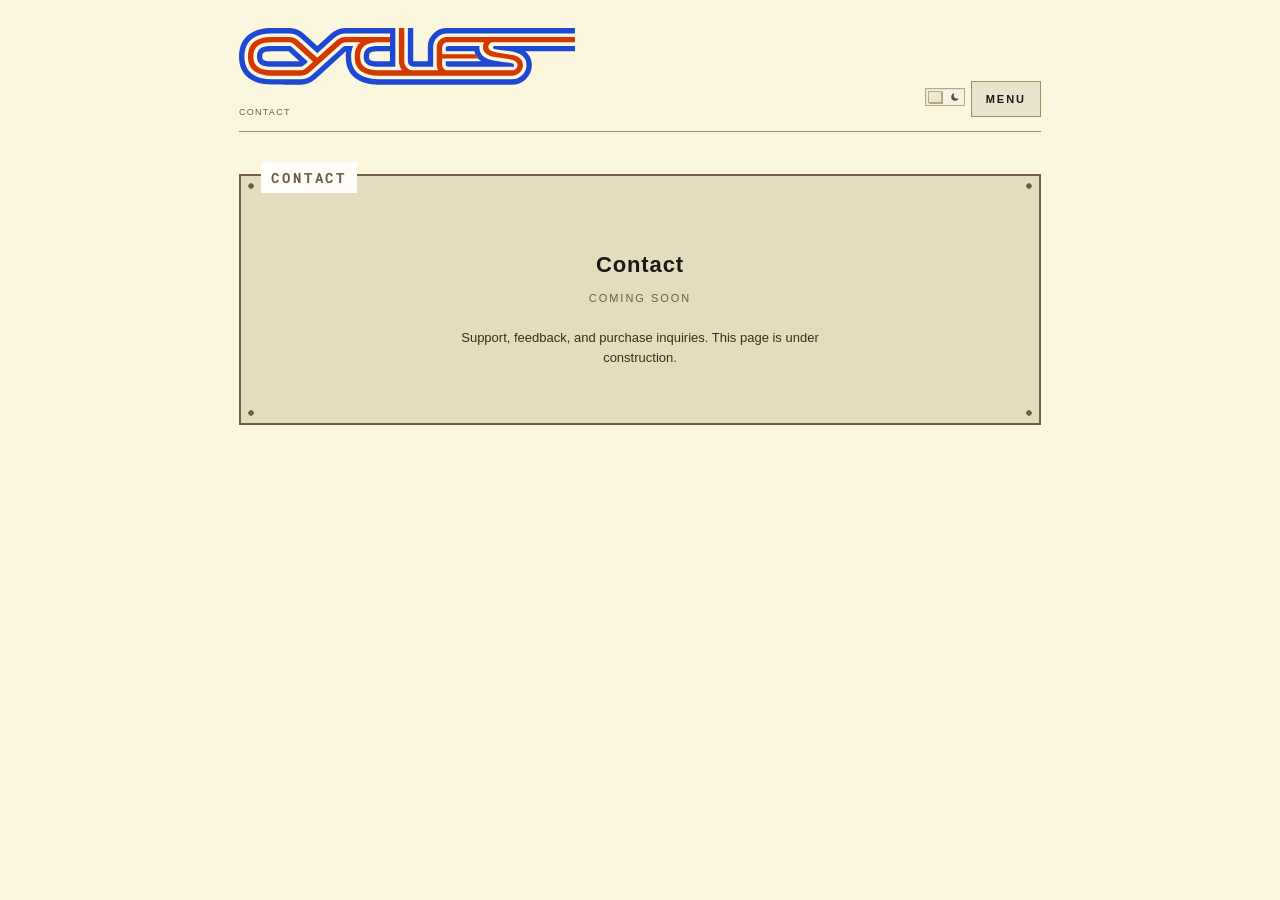
==== contact.html @ 7d4ffcf8 "Menu added place holder pages" ====
<!DOCTYPE html>
<html lang="en">
<head>
    <meta charset="UTF-8">
    <meta name="viewport" content="width=device-width, initial-scale=1.0">
    <title>CYCLES — Contact</title>
    <link rel="icon" type="image/svg+xml" href="favicon.svg">
    <style>
        @import url('https://fonts.googleapis.com/css2?family=Roboto+Mono:wght@400;500;700&display=swap');

        :root {
            --brand-red:  #d43800;
            --brand-blue: #1e48d4;

            --bg:         #fbf7df;
            --bg-label:   #fffdf9;
            --bg-inset:   #f5f2e6;
            --bg-raised:  #eae3cc;
            --bg-panel:   #e4dcbe;
            --bg-hover:   #ddd4b6;

            --fg:         #1c1710;
            --fg-dim:     #3a2e18;
            --fg-muted:   #6a5c38;

            --border:       #a09060;
            --border-dark:  #706040;

            --logo-dark: #18191e;

            --shadow-stack: var(--border);
        }

        body.dark {
            --bg:        #22201b;
            --bg-label:  #000000;
            --bg-inset:  #131211;
            --bg-raised: #45423a;
            --bg-panel:  #302d27;
            --bg-hover:  #3a3731;

            --fg:        #e6e6e6;
            --fg-dim:    #e9e2e2;
            --fg-muted:  #f4ecec;

            --border:      #6e6c68;
            --border-dark: #747272;

            --logo-dark: #f1e7d2;
        }

        * { box-sizing: border-box; margin: 0; padding: 0; }

        body {
            font-family: 'Helvetica Neue', Helvetica, Arial, sans-serif;
            font-size: 12px;
            background-color: var(--bg);
            color: var(--fg);
        }

        #app {
            max-width: 850px;
            margin: 0 auto;
            padding: 28px 24px;
        }

        /* ── Header ── */
        #header {
            display: flex;
            align-items: stretch;
            justify-content: space-between;
            padding-bottom: 14px;
            margin-bottom: 18px;
            border-bottom: 1px solid var(--border);
        }
        #logo { display: flex; flex-direction: column; gap: 22px; }
        #logo svg .st1 { fill: var(--brand-blue); }
        #logo svg .st0 { fill: var(--brand-red); }
        #logo-sub {
            font-size: 9px;
            letter-spacing: 0.14em;
            color: var(--fg-muted);
            text-transform: uppercase;
        }
        #header-right {
            display: flex;
            flex-direction: column;
            align-items: flex-end;
            justify-content: flex-end;
            gap: 8px;
        }

        /* ── Theme toggle ── */
        #theme-controls {
            display: flex;
            gap: 6px;
            align-items: center;
        }
        .theme-toggle {
            position: relative;
            display: inline-block;
            cursor: pointer;
            user-select: none;
        }
        .theme-toggle input {
            position: absolute;
            opacity: 0;
            width: 0;
            height: 0;
            pointer-events: none;
        }
        .theme-toggle-track {
            display: inline-block;
            position: relative;
            width: 40px;
            height: 18px;
            background: var(--bg-inset);
            border: 1px solid var(--border);
            box-shadow: inset 1px 1px 1px rgba(0, 0, 0, 0.08);
            opacity: 0.75;
            transition: opacity 0.14s ease;
        }
        .theme-toggle:hover .theme-toggle-track { opacity: 1; }
        .theme-toggle-label {
            position: absolute;
            width: 1px; height: 1px;
            overflow: hidden;
            clip: rect(0 0 0 0);
            clip-path: inset(50%);
            white-space: nowrap;
        }
        .theme-toggle-icon {
            position: absolute;
            top: 50%;
            transform: translateY(-50%);
            width: 10px;
            height: 10px;
            color: var(--fg);
            pointer-events: none;
            display: inline-flex;
        }
        .theme-toggle-icon svg { width: 100%; height: 100%; display: block; }
        .theme-toggle-icon.sun  { left: 4px; }
        .theme-toggle-icon.moon { right: 4px; }
        .theme-toggle-thumb {
            position: absolute;
            top: 2px;
            left: 2px;
            width: 14px;
            height: 12px;
            background: var(--bg-raised);
            border: 1px solid var(--border);
            box-shadow: 1px 1px 0 var(--border);
            transition: left 0.16s cubic-bezier(.4, 1.1, .5, 1), background 0.15s, box-shadow 0.15s;
        }
        .theme-toggle input:checked ~ .theme-toggle-track .theme-toggle-thumb {
            left: 22px;
        }
        .theme-toggle:active .theme-toggle-thumb {
            box-shadow: 1px 1px 0 var(--border);
            transform: translate(1px, 1px);
        }

        /* ── Menu button + pop-down drawer ── */
        #menu-wrapper {
            position: relative;
            display: inline-flex;
        }
        #menu-hamburger {
            height: 36px;
            padding: 0 14px;
            display: inline-flex;
            justify-content: center;
            align-items: center;
            background: var(--bg-raised);
            color: var(--fg);
            border: 1px solid var(--border);
            cursor: pointer;
            font-family: inherit;
            transition: background 0.14s ease;
        }
        #menu-hamburger:hover { background: var(--bg-hover); }
        #menu-hamburger .menu-label {
            font-size: 11px;
            font-weight: 600;
            letter-spacing: 0.18em;
            text-transform: uppercase;
        }
        #menu-hamburger .menu-bars { display: none; }

        #menu-dropdown {
            display: grid;
            grid-template-rows: 0fr;
            background: var(--bg-panel);
            transition: grid-template-rows 0.5s cubic-bezier(0.22, 1, 0.36, 1);
        }
        #menu-dropdown .menu-dropdown-inner {
            overflow: hidden;
            min-height: 0;
        }
        #menu-dropdown.open { grid-template-rows: 1fr; }

        @media (pointer: coarse) {
            #menu-hamburger { width: 36px; padding: 0; }
            #menu-hamburger .menu-label { display: none; }
            #menu-hamburger .menu-bars {
                display: inline-flex;
                flex-direction: column;
                align-items: center;
                gap: 4px;
            }
            #menu-hamburger .menu-bars span {
                display: block;
                width: 18px;
                height: 2px;
                background: var(--fg);
            }
            #menu-dropdown .main-nav-tab {
                padding: 16px 24px;
                font-size: 13px;
            }
        }

        .main-nav-tab {
            display: block;
            padding: 10px 20px;
            background: transparent;
            color: var(--fg-muted);
            border: none;
            font-family: inherit;
            font-size: 11px;
            font-weight: 600;
            letter-spacing: 0.16em;
            text-transform: uppercase;
            text-decoration: none;
            transition: background 0.14s ease, color 0.14s ease;
        }
        .main-nav-tab:hover {
            background: var(--bg-hover);
            color: var(--fg);
        }
        .main-nav-tab.active {
            background: var(--bg-inset);
            color: var(--fg);
            font-weight: 700;
            cursor: default;
            pointer-events: none;
        }

        /* ── Module (placeholder body) ── */
        .module {
            position: relative;
            background: var(--bg-panel);
            border: 2px solid var(--border-dark);
            padding: 36px 22px 26px;
            margin: 24px 0;
        }
        .module::before {
            content: '';
            position: absolute;
            inset: 0;
            pointer-events: none;
            background:
                radial-gradient(circle at 10px 10px, var(--border-dark) 2.5px, transparent 3px),
                radial-gradient(circle at calc(100% - 10px) 10px, var(--border-dark) 2.5px, transparent 3px),
                radial-gradient(circle at 10px calc(100% - 10px), var(--border-dark) 2.5px, transparent 3px),
                radial-gradient(circle at calc(100% - 10px) calc(100% - 10px), var(--border-dark) 2.5px, transparent 3px);
        }
        .module-code {
            position: absolute;
            top: -14px;
            left: 20px;
            background: var(--bg-label);
            padding: 6px 10px;
            font-family: 'Roboto Mono', 'Courier New', monospace;
            font-size: 14.4px;
            font-weight: 700;
            letter-spacing: 0.2em;
            color: var(--fg-muted);
            text-transform: uppercase;
        }
        .placeholder-body {
            padding: 40px 12px 28px;
            text-align: center;
        }
        .placeholder-title {
            font-size: 22px;
            font-weight: 700;
            letter-spacing: 0.04em;
            color: var(--fg);
            margin-bottom: 14px;
        }
        .placeholder-sub {
            font-size: 11px;
            letter-spacing: 0.18em;
            text-transform: uppercase;
            color: var(--fg-muted);
            margin-bottom: 24px;
        }
        .placeholder-copy {
            max-width: 52ch;
            margin: 0 auto;
            font-size: 13px;
            line-height: 1.6;
            color: var(--fg-dim);
        }
    </style>
</head>
<body>
<div id="app">

<!-- ── Header ─────────────────────────────────────────────────────────────── -->
<div id="header">
    <div id="logo">
        <svg xmlns="http://www.w3.org/2000/svg" viewBox="0 0 136.73 23.06" width="28em">
          <defs><style>.st0{fill:var(--brand-red)}.st1{fill:var(--logo-dark)}</style></defs>
          <g>
            <path class="st1" d="M20.33,7.28h-7.12c-1.85,0-3.23.26-4.14.77-1.19.67-1.78,1.84-1.78,3.52s.6,2.82,1.8,3.46c.88.47,2.25.71,4.11.71h11.89c.41,0,.94-.26,1.59-.77.09-.07.56-.48,1.4-1.24l-6.7-6.07c-.29-.26-.64-.39-1.05-.39ZM20.2,13.56h-6.99c-2.07,0-3.26-.31-3.58-.95-.1-.2-.15-.54-.15-1.03,0-.56.07-.95.21-1.18.38-.62,1.55-.92,3.51-.92h6.94l4.47,4.08h-4.42Z"/>
            <path class="st1" d="M103.36,0h-18.79c-2.13,0-3.96.74-5.47,2.22-1.52,1.48-2.27,3.29-2.27,5.41v5.92h-5.92V0h-2.19v13.54c0,.61.21,1.13.64,1.56.43.43.95.65,1.55.65h8.15c-.01-.15-.04-.3-.04-.46v-7.54c0-1.53.54-2.83,1.63-3.92,1.09-1.09,2.4-1.63,3.92-1.63h52.15V0h-33.36Z"/>
            <path class="st1" d="M95.62,13.56h-11.51v1.2c0,.3.11.54.33.73.2.17.45.26.76.26h26.14c.41,0,.61-.21.61-.62,0-.32-.2-.55-.61-.71-.43-.17-1.07-.3-1.91-.42-.26-.04-.93-.11-1.99-.21-2.93-.3-5.03-.72-6.29-1.27-2.23-.95-3.34-2.54-3.34-4.77,0-.16.03-.31.04-.46h-12.64c-.31,0-.56.09-.76.26-.22.19-.33.43-.33.73v1.2h11.7c.09.4.21.79.37,1.16.27.64.64,1.23,1.11,1.76.38.42.81.81,1.31,1.16h-3Z"/>
            <path class="st1" d="M103.37,7.95c0,.34.28.57.83.71,1.1.18,1.93.3,2.51.35,2.33.26,3.8.44,4.42.56,1.78.35,3.13.89,4.07,1.62,1.19.93,1.78,2.22,1.78,3.86s-.57,2.96-1.71,4.09c-1.14,1.13-2.51,1.7-4.1,1.7h-26.6l-5.47-.03-19.15.03h-3.32c-3.3,0-5.9-.7-7.79-2.09-2.15-1.58-3.22-3.97-3.22-7.17,0-1.64.29-3.07.85-4.3h-3.06c-.41,0-.79.16-1.15.48l-12.48,11.23c-1.37,1.23-2.93,1.85-4.68,1.85h-11.89c-3.3,0-5.9-.7-7.79-2.09-2.15-1.58-3.22-3.97-3.22-7.17s1.07-5.6,3.21-7.22c1.91-1.45,4.51-2.17,7.8-2.17h7.12c1.74,0,3.24.57,4.49,1.7l7.04,6.36,6.97-6.28c1.31-1.18,2.84-1.77,4.59-1.77h18.02v5.09h-4.8c-1.85,0-3.23.26-4.14.77-1.19.67-1.78,1.84-1.78,3.52s.6,2.82,1.8,3.46c.88.47,2.25.71,4.11.71h6.99V0h-20.21c-2.3,0-4.32.78-6.05,2.34l-5.5,4.95-5.56-5.03c-1.68-1.51-3.67-2.27-5.97-2.27h-7.12c-3.92,0-7.04.93-9.37,2.78C1.28,4.82,0,7.76,0,11.58s1.28,6.75,3.85,8.75c2.31,1.8,5.43,2.71,9.36,2.71h4.8v.02h7.09c2.31,0,4.36-.81,6.14-2.43l12.28-11.15h.06c-.1.67-.16,1.37-.16,2.11,0,3.83,1.28,6.75,3.85,8.75,2.31,1.8,5.43,2.71,9.36,2.71h54.54c2.21,0,4.09-.78,5.66-2.34,1.56-1.56,2.35-3.44,2.35-5.65,0-1.1-.24-2.15-.73-3.14-.48-.99-1.17-1.8-2.05-2.43h20.32v-2.19h-32.69c-.44.01-.67.23-.67.67ZM56.63,13.56c-2.07,0-3.26-.31-3.58-.95-.1-.2-.15-.54-.15-1.03,0-.56.07-.95.21-1.18.38-.62,1.55-.92,3.51-.92h4.8v4.08h-4.8Z"/>
          </g>
          <path class="st0" d="M56.63,19.39h54.54c1.2,0,2.23-.42,3.09-1.27.86-.84,1.28-1.87,1.28-3.07,0-1.9-1.22-3.22-3.65-3.95-.07-.02-2.33-.39-6.78-1.12-2.44-.39-3.65-1.14-3.65-2.23,0-.52.19-.96.56-1.34.38-.38.82-.57,1.34-.57h33.36v-2.19h-52.15c-1.12,0-2.08.42-2.89,1.26-.81.84-1.21,1.82-1.21,2.95v7.33c0,.74.19,1.4.54,2.02h-10.1c-1.01,0-1.87-.36-2.58-1.07-.71-.72-1.06-1.58-1.06-2.59V0h-2.19v13.54c0,1.4.45,2.62,1.31,3.66h-9.76c-2.27,0-4-.36-5.18-1.08-1.47-.91-2.2-2.42-2.2-4.53,0-3.83,2.46-5.75,7.38-5.75h4.8v-2.19h-18.02c-1.42,0-2.63.45-3.64,1.36l-7.92,7.14-7.98-7.22c-.95-.86-2.13-1.29-3.55-1.29h-7.12c-2.88,0-5.13.59-6.77,1.76-1.87,1.35-2.8,3.41-2.8,6.18s.94,4.81,2.82,6.12c1.61,1.12,3.86,1.69,6.76,1.69h11.89c1.42,0,2.66-.48,3.74-1.45l12.47-11.24c.64-.58,1.35-.87,2.11-.87h5.92c-1.52,1.34-2.28,3.25-2.28,5.75,0,2.77.94,4.81,2.82,6.12,1.61,1.12,3.86,1.69,6.76,1.69M27.3,16.24c-.71.64-1.44.96-2.2.96h-11.89c-2.27,0-4-.36-5.18-1.08-1.47-.91-2.2-2.42-2.2-4.53,0-3.83,2.46-5.75,7.38-5.75h7.12c.75,0,1.42.27,2.01.79l7.81,7.06-2.85,2.56ZM102.92,11.57c2.26.36,4.52.72,6.78,1.09,2.44.42,3.65,1.21,3.65,2.4,0,.59-.21,1.1-.64,1.52s-.94.63-1.54.63h-26.6c-.51,0-.96-.23-1.35-.69-.37-.44-.56-.92-.56-1.44v-2.67h14.64c-.48-.53-.84-1.12-1.11-1.76h-13.53v-2.67c0-.52.19-1.01.57-1.46.38-.45.83-.67,1.34-.67h15.19c-.32.58-.49,1.21-.49,1.91,0,1.86,1.22,3.13,3.65,3.82Z"/>
        </svg>
        <div id="logo-sub">Contact</div>
    </div>
    <div id="header-right">
        <div id="theme-controls">
            <label class="theme-toggle" title="Toggle dark mode">
                <input type="checkbox" id="btn-theme" />
                <span class="theme-toggle-track">
                    <span class="theme-toggle-label light">LIGHT</span>
                    <span class="theme-toggle-label dark">DARK</span>
                    <span class="theme-toggle-icon moon" aria-hidden="true">
                        <svg viewBox="0 0 12 12">
                            <mask id="toggle-moon-mask">
                                <rect width="12" height="12" fill="white"/>
                                <circle cx="8.5" cy="4" r="4" fill="black"/>
                            </mask>
                            <circle cx="6" cy="6" r="4.5" fill="currentColor" mask="url(#toggle-moon-mask)"/>
                        </svg>
                    </span>
                    <span class="theme-toggle-icon sun" aria-hidden="true">
                        <svg viewBox="0 0 12 12" fill="currentColor">
                            <circle cx="6" cy="6" r="2.2"/>
                            <rect x="5.25" y="0"    width="1.5" height="2"/>
                            <rect x="5.25" y="10"   width="1.5" height="2"/>
                            <rect x="0"    y="5.25" width="2"   height="1.5"/>
                            <rect x="10"   y="5.25" width="2"   height="1.5"/>
                            <g transform="rotate(45 6 6)">
                                <rect x="5.25" y="0.5" width="1.5" height="1.8"/>
                                <rect x="5.25" y="9.7" width="1.5" height="1.8"/>
                                <rect x="0.5"  y="5.25" width="1.8" height="1.5"/>
                                <rect x="9.7"  y="5.25" width="1.8" height="1.5"/>
                            </g>
                        </svg>
                    </span>
                    <span class="theme-toggle-thumb"></span>
                </span>
            </label>
            <div id="menu-wrapper">
                <button id="menu-hamburger" aria-label="Menu" aria-expanded="false" aria-controls="menu-dropdown">
                    <span class="menu-label">Menu</span>
                    <span class="menu-bars"><span></span><span></span><span></span></span>
                </button>
            </div>
        </div>
    </div>
</div>

<!-- ── Main Nav Drawer ─────────────────────────────────────────────────────── -->
<div id="menu-dropdown" role="menu">
    <div class="menu-dropdown-inner">
        <a class="main-nav-tab" href="index.html" role="menuitem">Data Manager</a>
        <a class="main-nav-tab" href="manual.html" role="menuitem">Owners Manual</a>
        <a class="main-nav-tab active" href="contact.html" aria-current="page" role="menuitem">Contact</a>
    </div>
</div>

<!-- ── Placeholder body ────────────────────────────────────────────────────── -->
<div class="module">
    <div class="module-code">Contact</div>
    <div class="placeholder-body">
        <div class="placeholder-title">Contact</div>
        <div class="placeholder-sub">Coming soon</div>
        <div class="placeholder-copy">
            Support, feedback, and purchase inquiries. This page is under construction.
        </div>
    </div>
</div>

</div>

<script>
(function() {
    const btn = document.getElementById('btn-theme');
    if (!btn) return;
    const saved = localStorage.getItem('cycles-theme');
    if (saved === 'dark') { document.body.classList.add('dark'); btn.checked = true; }
    btn.addEventListener('change', () => {
        const dark = btn.checked;
        document.body.classList.toggle('dark', dark);
        localStorage.setItem('cycles-theme', dark ? 'dark' : 'light');
    });
})();

(function() {
    const btn = document.getElementById('menu-hamburger');
    const dropdown = document.getElementById('menu-dropdown');
    const wrapper = document.getElementById('menu-wrapper');
    if (!btn || !dropdown || !wrapper) return;

    const close = () => {
        dropdown.classList.remove('open');
        btn.setAttribute('aria-expanded', 'false');
    };
    const open = () => {
        dropdown.classList.add('open');
        btn.setAttribute('aria-expanded', 'true');
    };
    btn.addEventListener('click', (e) => {
        e.stopPropagation();
        dropdown.classList.contains('open') ? close() : open();
    });
    document.addEventListener('click', (e) => {
        if (!wrapper.contains(e.target) && !dropdown.contains(e.target)) close();
    });
    document.addEventListener('keydown', (e) => {
        if (e.key === 'Escape') close();
    });
})();
</script>
</body>
</html>
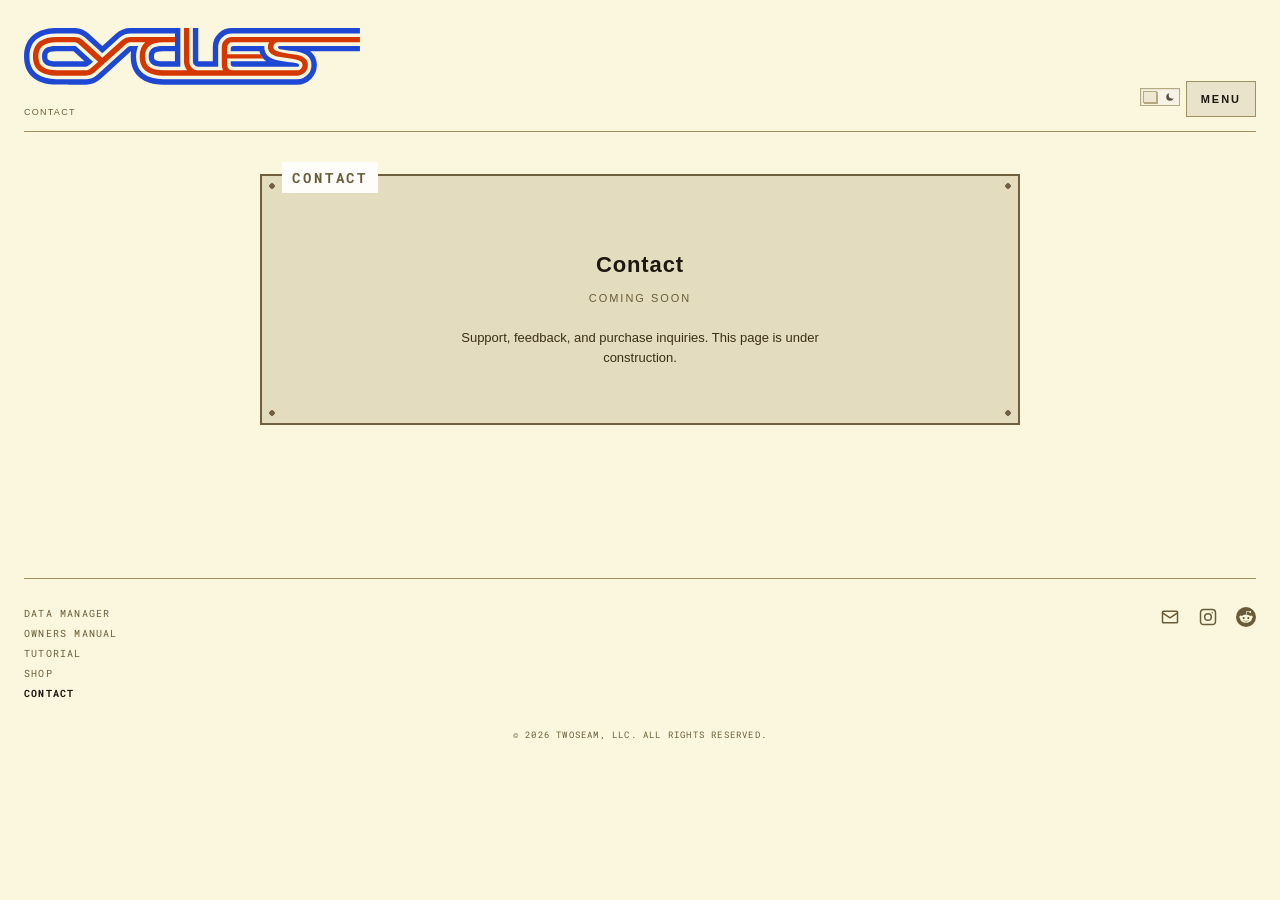
==== commit b2b3ade7: "Responsive Design Implimentation" ====
--- a/contact.html
+++ b/contact.html
@@ -5,430 +5,31 @@
     <meta name="viewport" content="width=device-width, initial-scale=1.0">
     <title>CYCLES — Contact</title>
     <link rel="icon" type="image/svg+xml" href="favicon.svg">
-    <style>
-        @import url('https://fonts.googleapis.com/css2?family=Roboto+Mono:wght@400;500;700&display=swap');
-
-        :root {
-            --brand-red:  #d43800;
-            --brand-blue: #1e48d4;
-
-            --bg:         #fbf7df;
-            --bg-label:   #fffdf9;
-            --bg-inset:   #f5f2e6;
-            --bg-raised:  #eae3cc;
-            --bg-panel:   #e4dcbe;
-            --bg-hover:   #ddd4b6;
-
-            --fg:         #1c1710;
-            --fg-dim:     #3a2e18;
-            --fg-muted:   #6a5c38;
-
-            --border:       #a09060;
-            --border-dark:  #706040;
-
-            --logo-dark: #18191e;
-
-            --shadow-stack: var(--border);
-        }
-
-        body.dark {
-            --bg:        #22201b;
-            --bg-label:  #000000;
-            --bg-inset:  #131211;
-            --bg-raised: #45423a;
-            --bg-panel:  #302d27;
-            --bg-hover:  #3a3731;
-
-            --fg:        #e6e6e6;
-            --fg-dim:    #e9e2e2;
-            --fg-muted:  #f4ecec;
-
-            --border:      #6e6c68;
-            --border-dark: #747272;
-
-            --logo-dark: #f1e7d2;
-        }
-
-        * { box-sizing: border-box; margin: 0; padding: 0; }
-
-        body {
-            font-family: 'Helvetica Neue', Helvetica, Arial, sans-serif;
-            font-size: 12px;
-            background-color: var(--bg);
-            color: var(--fg);
-        }
-
-        #app {
-            max-width: 850px;
-            margin: 0 auto;
-            padding: 28px 24px;
-        }
-
-        /* ── Header ── */
-        #header {
-            display: flex;
-            align-items: stretch;
-            justify-content: space-between;
-            padding-bottom: 14px;
-            margin-bottom: 18px;
-            border-bottom: 1px solid var(--border);
-        }
-        #logo { display: flex; flex-direction: column; gap: 22px; }
-        #logo svg .st1 { fill: var(--brand-blue); }
-        #logo svg .st0 { fill: var(--brand-red); }
-        #logo-sub {
-            font-size: 9px;
-            letter-spacing: 0.14em;
-            color: var(--fg-muted);
-            text-transform: uppercase;
-        }
-        #header-right {
-            display: flex;
-            flex-direction: column;
-            align-items: flex-end;
-            justify-content: flex-end;
-            gap: 8px;
-        }
-
-        /* ── Theme toggle ── */
-        #theme-controls {
-            display: flex;
-            gap: 6px;
-            align-items: center;
-        }
-        .theme-toggle {
-            position: relative;
-            display: inline-block;
-            cursor: pointer;
-            user-select: none;
-        }
-        .theme-toggle input {
-            position: absolute;
-            opacity: 0;
-            width: 0;
-            height: 0;
-            pointer-events: none;
-        }
-        .theme-toggle-track {
-            display: inline-block;
-            position: relative;
-            width: 40px;
-            height: 18px;
-            background: var(--bg-inset);
-            border: 1px solid var(--border);
-            box-shadow: inset 1px 1px 1px rgba(0, 0, 0, 0.08);
-            opacity: 0.75;
-            transition: opacity 0.14s ease;
-        }
-        .theme-toggle:hover .theme-toggle-track { opacity: 1; }
-        .theme-toggle-label {
-            position: absolute;
-            width: 1px; height: 1px;
-            overflow: hidden;
-            clip: rect(0 0 0 0);
-            clip-path: inset(50%);
-            white-space: nowrap;
-        }
-        .theme-toggle-icon {
-            position: absolute;
-            top: 50%;
-            transform: translateY(-50%);
-            width: 10px;
-            height: 10px;
-            color: var(--fg);
-            pointer-events: none;
-            display: inline-flex;
-        }
-        .theme-toggle-icon svg { width: 100%; height: 100%; display: block; }
-        .theme-toggle-icon.sun  { left: 4px; }
-        .theme-toggle-icon.moon { right: 4px; }
-        .theme-toggle-thumb {
-            position: absolute;
-            top: 2px;
-            left: 2px;
-            width: 14px;
-            height: 12px;
-            background: var(--bg-raised);
-            border: 1px solid var(--border);
-            box-shadow: 1px 1px 0 var(--border);
-            transition: left 0.16s cubic-bezier(.4, 1.1, .5, 1), background 0.15s, box-shadow 0.15s;
-        }
-        .theme-toggle input:checked ~ .theme-toggle-track .theme-toggle-thumb {
-            left: 22px;
-        }
-        .theme-toggle:active .theme-toggle-thumb {
-            box-shadow: 1px 1px 0 var(--border);
-            transform: translate(1px, 1px);
-        }
-
-        /* ── Menu button + pop-down drawer ── */
-        #menu-wrapper {
-            position: relative;
-            display: inline-flex;
-        }
-        #menu-hamburger {
-            height: 36px;
-            padding: 0 14px;
-            display: inline-flex;
-            justify-content: center;
-            align-items: center;
-            background: var(--bg-raised);
-            color: var(--fg);
-            border: 1px solid var(--border);
-            cursor: pointer;
-            font-family: inherit;
-            transition: background 0.14s ease;
-        }
-        #menu-hamburger:hover { background: var(--bg-hover); }
-        #menu-hamburger .menu-label {
-            font-size: 11px;
-            font-weight: 600;
-            letter-spacing: 0.18em;
-            text-transform: uppercase;
-        }
-        #menu-hamburger .menu-bars { display: none; }
-
-        #menu-dropdown {
-            display: grid;
-            grid-template-rows: 0fr;
-            background: var(--bg-panel);
-            transition: grid-template-rows 0.5s cubic-bezier(0.22, 1, 0.36, 1);
-        }
-        #menu-dropdown .menu-dropdown-inner {
-            overflow: hidden;
-            min-height: 0;
-        }
-        #menu-dropdown.open { grid-template-rows: 1fr; }
-
-        @media (pointer: coarse) {
-            #menu-hamburger { width: 36px; padding: 0; }
-            #menu-hamburger .menu-label { display: none; }
-            #menu-hamburger .menu-bars {
-                display: inline-flex;
-                flex-direction: column;
-                align-items: center;
-                gap: 4px;
-            }
-            #menu-hamburger .menu-bars span {
-                display: block;
-                width: 18px;
-                height: 2px;
-                background: var(--fg);
-            }
-            #menu-dropdown .main-nav-tab {
-                padding: 16px 24px;
-                font-size: 13px;
-            }
-        }
-
-        .main-nav-tab {
-            display: block;
-            padding: 10px 20px;
-            background: transparent;
-            color: var(--fg-muted);
-            border: none;
-            font-family: inherit;
-            font-size: 11px;
-            font-weight: 600;
-            letter-spacing: 0.16em;
-            text-transform: uppercase;
-            text-decoration: none;
-            transition: background 0.14s ease, color 0.14s ease;
-        }
-        .main-nav-tab:hover {
-            background: var(--bg-hover);
-            color: var(--fg);
-        }
-        .main-nav-tab.active {
-            background: var(--bg-inset);
-            color: var(--fg);
-            font-weight: 700;
-            cursor: default;
-            pointer-events: none;
-        }
-
-        /* ── Module (placeholder body) ── */
-        .module {
-            position: relative;
-            background: var(--bg-panel);
-            border: 2px solid var(--border-dark);
-            padding: 36px 22px 26px;
-            margin: 24px 0;
-        }
-        .module::before {
-            content: '';
-            position: absolute;
-            inset: 0;
-            pointer-events: none;
-            background:
-                radial-gradient(circle at 10px 10px, var(--border-dark) 2.5px, transparent 3px),
-                radial-gradient(circle at calc(100% - 10px) 10px, var(--border-dark) 2.5px, transparent 3px),
-                radial-gradient(circle at 10px calc(100% - 10px), var(--border-dark) 2.5px, transparent 3px),
-                radial-gradient(circle at calc(100% - 10px) calc(100% - 10px), var(--border-dark) 2.5px, transparent 3px);
-        }
-        .module-code {
-            position: absolute;
-            top: -14px;
-            left: 20px;
-            background: var(--bg-label);
-            padding: 6px 10px;
-            font-family: 'Roboto Mono', 'Courier New', monospace;
-            font-size: 14.4px;
-            font-weight: 700;
-            letter-spacing: 0.2em;
-            color: var(--fg-muted);
-            text-transform: uppercase;
-        }
-        .placeholder-body {
-            padding: 40px 12px 28px;
-            text-align: center;
-        }
-        .placeholder-title {
-            font-size: 22px;
-            font-weight: 700;
-            letter-spacing: 0.04em;
-            color: var(--fg);
-            margin-bottom: 14px;
-        }
-        .placeholder-sub {
-            font-size: 11px;
-            letter-spacing: 0.18em;
-            text-transform: uppercase;
-            color: var(--fg-muted);
-            margin-bottom: 24px;
-        }
-        .placeholder-copy {
-            max-width: 52ch;
-            margin: 0 auto;
-            font-size: 13px;
-            line-height: 1.6;
-            color: var(--fg-dim);
-        }
-    </style>
+    <link rel="stylesheet" href="cycles-shared.css">
 </head>
-<body>
+<body data-page="contact">
 <div id="app">
 
-<!-- ── Header ─────────────────────────────────────────────────────────────── -->
-<div id="header">
-    <div id="logo">
-        <svg xmlns="http://www.w3.org/2000/svg" viewBox="0 0 136.73 23.06" width="28em">
-          <defs><style>.st0{fill:var(--brand-red)}.st1{fill:var(--logo-dark)}</style></defs>
-          <g>
-            <path class="st1" d="M20.33,7.28h-7.12c-1.85,0-3.23.26-4.14.77-1.19.67-1.78,1.84-1.78,3.52s.6,2.82,1.8,3.46c.88.47,2.25.71,4.11.71h11.89c.41,0,.94-.26,1.59-.77.09-.07.56-.48,1.4-1.24l-6.7-6.07c-.29-.26-.64-.39-1.05-.39ZM20.2,13.56h-6.99c-2.07,0-3.26-.31-3.58-.95-.1-.2-.15-.54-.15-1.03,0-.56.07-.95.21-1.18.38-.62,1.55-.92,3.51-.92h6.94l4.47,4.08h-4.42Z"/>
-            <path class="st1" d="M103.36,0h-18.79c-2.13,0-3.96.74-5.47,2.22-1.52,1.48-2.27,3.29-2.27,5.41v5.92h-5.92V0h-2.19v13.54c0,.61.21,1.13.64,1.56.43.43.95.65,1.55.65h8.15c-.01-.15-.04-.3-.04-.46v-7.54c0-1.53.54-2.83,1.63-3.92,1.09-1.09,2.4-1.63,3.92-1.63h52.15V0h-33.36Z"/>
-            <path class="st1" d="M95.62,13.56h-11.51v1.2c0,.3.11.54.33.73.2.17.45.26.76.26h26.14c.41,0,.61-.21.61-.62,0-.32-.2-.55-.61-.71-.43-.17-1.07-.3-1.91-.42-.26-.04-.93-.11-1.99-.21-2.93-.3-5.03-.72-6.29-1.27-2.23-.95-3.34-2.54-3.34-4.77,0-.16.03-.31.04-.46h-12.64c-.31,0-.56.09-.76.26-.22.19-.33.43-.33.73v1.2h11.7c.09.4.21.79.37,1.16.27.64.64,1.23,1.11,1.76.38.42.81.81,1.31,1.16h-3Z"/>
-            <path class="st1" d="M103.37,7.95c0,.34.28.57.83.71,1.1.18,1.93.3,2.51.35,2.33.26,3.8.44,4.42.56,1.78.35,3.13.89,4.07,1.62,1.19.93,1.78,2.22,1.78,3.86s-.57,2.96-1.71,4.09c-1.14,1.13-2.51,1.7-4.1,1.7h-26.6l-5.47-.03-19.15.03h-3.32c-3.3,0-5.9-.7-7.79-2.09-2.15-1.58-3.22-3.97-3.22-7.17,0-1.64.29-3.07.85-4.3h-3.06c-.41,0-.79.16-1.15.48l-12.48,11.23c-1.37,1.23-2.93,1.85-4.68,1.85h-11.89c-3.3,0-5.9-.7-7.79-2.09-2.15-1.58-3.22-3.97-3.22-7.17s1.07-5.6,3.21-7.22c1.91-1.45,4.51-2.17,7.8-2.17h7.12c1.74,0,3.24.57,4.49,1.7l7.04,6.36,6.97-6.28c1.31-1.18,2.84-1.77,4.59-1.77h18.02v5.09h-4.8c-1.85,0-3.23.26-4.14.77-1.19.67-1.78,1.84-1.78,3.52s.6,2.82,1.8,3.46c.88.47,2.25.71,4.11.71h6.99V0h-20.21c-2.3,0-4.32.78-6.05,2.34l-5.5,4.95-5.56-5.03c-1.68-1.51-3.67-2.27-5.97-2.27h-7.12c-3.92,0-7.04.93-9.37,2.78C1.28,4.82,0,7.76,0,11.58s1.28,6.75,3.85,8.75c2.31,1.8,5.43,2.71,9.36,2.71h4.8v.02h7.09c2.31,0,4.36-.81,6.14-2.43l12.28-11.15h.06c-.1.67-.16,1.37-.16,2.11,0,3.83,1.28,6.75,3.85,8.75,2.31,1.8,5.43,2.71,9.36,2.71h54.54c2.21,0,4.09-.78,5.66-2.34,1.56-1.56,2.35-3.44,2.35-5.65,0-1.1-.24-2.15-.73-3.14-.48-.99-1.17-1.8-2.05-2.43h20.32v-2.19h-32.69c-.44.01-.67.23-.67.67ZM56.63,13.56c-2.07,0-3.26-.31-3.58-.95-.1-.2-.15-.54-.15-1.03,0-.56.07-.95.21-1.18.38-.62,1.55-.92,3.51-.92h4.8v4.08h-4.8Z"/>
-          </g>
-          <path class="st0" d="M56.63,19.39h54.54c1.2,0,2.23-.42,3.09-1.27.86-.84,1.28-1.87,1.28-3.07,0-1.9-1.22-3.22-3.65-3.95-.07-.02-2.33-.39-6.78-1.12-2.44-.39-3.65-1.14-3.65-2.23,0-.52.19-.96.56-1.34.38-.38.82-.57,1.34-.57h33.36v-2.19h-52.15c-1.12,0-2.08.42-2.89,1.26-.81.84-1.21,1.82-1.21,2.95v7.33c0,.74.19,1.4.54,2.02h-10.1c-1.01,0-1.87-.36-2.58-1.07-.71-.72-1.06-1.58-1.06-2.59V0h-2.19v13.54c0,1.4.45,2.62,1.31,3.66h-9.76c-2.27,0-4-.36-5.18-1.08-1.47-.91-2.2-2.42-2.2-4.53,0-3.83,2.46-5.75,7.38-5.75h4.8v-2.19h-18.02c-1.42,0-2.63.45-3.64,1.36l-7.92,7.14-7.98-7.22c-.95-.86-2.13-1.29-3.55-1.29h-7.12c-2.88,0-5.13.59-6.77,1.76-1.87,1.35-2.8,3.41-2.8,6.18s.94,4.81,2.82,6.12c1.61,1.12,3.86,1.69,6.76,1.69h11.89c1.42,0,2.66-.48,3.74-1.45l12.47-11.24c.64-.58,1.35-.87,2.11-.87h5.92c-1.52,1.34-2.28,3.25-2.28,5.75,0,2.77.94,4.81,2.82,6.12,1.61,1.12,3.86,1.69,6.76,1.69M27.3,16.24c-.71.64-1.44.96-2.2.96h-11.89c-2.27,0-4-.36-5.18-1.08-1.47-.91-2.2-2.42-2.2-4.53,0-3.83,2.46-5.75,7.38-5.75h7.12c.75,0,1.42.27,2.01.79l7.81,7.06-2.85,2.56ZM102.92,11.57c2.26.36,4.52.72,6.78,1.09,2.44.42,3.65,1.21,3.65,2.4,0,.59-.21,1.1-.64,1.52s-.94.63-1.54.63h-26.6c-.51,0-.96-.23-1.35-.69-.37-.44-.56-.92-.56-1.44v-2.67h14.64c-.48-.53-.84-1.12-1.11-1.76h-13.53v-2.67c0-.52.19-1.01.57-1.46.38-.45.83-.67,1.34-.67h15.19c-.32.58-.49,1.21-.49,1.91,0,1.86,1.22,3.13,3.65,3.82Z"/>
-        </svg>
-        <div id="logo-sub">Contact</div>
-    </div>
-    <div id="header-right">
-        <div id="theme-controls">
-            <label class="theme-toggle" title="Toggle dark mode">
-                <input type="checkbox" id="btn-theme" />
-                <span class="theme-toggle-track">
-                    <span class="theme-toggle-label light">LIGHT</span>
-                    <span class="theme-toggle-label dark">DARK</span>
-                    <span class="theme-toggle-icon moon" aria-hidden="true">
-                        <svg viewBox="0 0 12 12">
-                            <mask id="toggle-moon-mask">
-                                <rect width="12" height="12" fill="white"/>
-                                <circle cx="8.5" cy="4" r="4" fill="black"/>
-                            </mask>
-                            <circle cx="6" cy="6" r="4.5" fill="currentColor" mask="url(#toggle-moon-mask)"/>
-                        </svg>
-                    </span>
-                    <span class="theme-toggle-icon sun" aria-hidden="true">
-                        <svg viewBox="0 0 12 12" fill="currentColor">
-                            <circle cx="6" cy="6" r="2.2"/>
-                            <rect x="5.25" y="0"    width="1.5" height="2"/>
-                            <rect x="5.25" y="10"   width="1.5" height="2"/>
-                            <rect x="0"    y="5.25" width="2"   height="1.5"/>
-                            <rect x="10"   y="5.25" width="2"   height="1.5"/>
-                            <g transform="rotate(45 6 6)">
-                                <rect x="5.25" y="0.5" width="1.5" height="1.8"/>
-                                <rect x="5.25" y="9.7" width="1.5" height="1.8"/>
-                                <rect x="0.5"  y="5.25" width="1.8" height="1.5"/>
-                                <rect x="9.7"  y="5.25" width="1.8" height="1.5"/>
-                            </g>
-                        </svg>
-                    </span>
-                    <span class="theme-toggle-thumb"></span>
-                </span>
-            </label>
-            <div id="menu-wrapper">
-                <button id="menu-hamburger" aria-label="Menu" aria-expanded="false" aria-controls="menu-dropdown">
-                    <span class="menu-label">Menu</span>
-                    <span class="menu-bars"><span></span><span></span><span></span></span>
-                </button>
+<div id="header"></div>
+<div id="menu-dropdown"></div>
+
+<div class="page-content">
+    <div class="module">
+        <div class="module-code">Contact</div>
+        <div class="placeholder-body">
+            <div class="placeholder-title">Contact</div>
+            <div class="placeholder-sub">Coming soon</div>
+            <div class="placeholder-copy">
+                Support, feedback, and purchase inquiries. This page is under construction.
             </div>
         </div>
     </div>
 </div>
 
-<!-- ── Main Nav Drawer ─────────────────────────────────────────────────────── -->
-<div id="menu-dropdown" role="menu">
-    <div class="menu-dropdown-inner">
-        <a class="main-nav-tab" href="index.html" role="menuitem">Data Manager</a>
-        <a class="main-nav-tab" href="manual.html" role="menuitem">Owners Manual</a>
-        <a class="main-nav-tab active" href="contact.html" aria-current="page" role="menuitem">Contact</a>
-    </div>
-</div>
-
-<!-- ── Placeholder body ────────────────────────────────────────────────────── -->
-<div class="module">
-    <div class="module-code">Contact</div>
-    <div class="placeholder-body">
-        <div class="placeholder-title">Contact</div>
-        <div class="placeholder-sub">Coming soon</div>
-        <div class="placeholder-copy">
-            Support, feedback, and purchase inquiries. This page is under construction.
-        </div>
-    </div>
-</div>
+<footer id="site-footer"></footer>
 
 </div>
 
-<script>
-(function() {
-    const btn = document.getElementById('btn-theme');
-    if (!btn) return;
-    const saved = localStorage.getItem('cycles-theme');
-    if (saved === 'dark') { document.body.classList.add('dark'); btn.checked = true; }
-    btn.addEventListener('change', () => {
-        const dark = btn.checked;
-        document.body.classList.toggle('dark', dark);
-        localStorage.setItem('cycles-theme', dark ? 'dark' : 'light');
-    });
-})();
-
-(function() {
-    const btn = document.getElementById('menu-hamburger');
-    const dropdown = document.getElementById('menu-dropdown');
-    const wrapper = document.getElementById('menu-wrapper');
-    if (!btn || !dropdown || !wrapper) return;
-
-    const close = () => {
-        dropdown.classList.remove('open');
-        btn.setAttribute('aria-expanded', 'false');
-    };
-    const open = () => {
-        dropdown.classList.add('open');
-        btn.setAttribute('aria-expanded', 'true');
-    };
-    btn.addEventListener('click', (e) => {
-        e.stopPropagation();
-        dropdown.classList.contains('open') ? close() : open();
-    });
-    document.addEventListener('click', (e) => {
-        if (!wrapper.contains(e.target) && !dropdown.contains(e.target)) close();
-    });
-    document.addEventListener('keydown', (e) => {
-        if (e.key === 'Escape') close();
-    });
-})();
-</script>
+<script src="cycles-shared.js"></script>
 </body>
 </html>
--- a/cycles-shared.css
+++ b/cycles-shared.css
@@ -0,0 +1,748 @@
+/* CYCLES — shared chrome styles. Every site page (Data Manager, Owners
+   Manual, Contact, and any future static pages) links this file. Tokens,
+   reset, header, theme toggle, nav drawer, footer, module base, and the
+   placeholder-body used by stub pages all live here. Edit once, every
+   page updates. */
+
+@import url('https://fonts.googleapis.com/css2?family=Roboto+Mono:wght@400;500;700&display=swap');
+/* VT323 — dot-matrix / terminal typeface. Used for the LCD-styled
+   copyright line; index.html also uses it for the track-title row. */
+@import url('https://fonts.googleapis.com/css2?family=VT323&display=swap');
+
+:root {
+    /* ── Brand accents ── */
+    --brand-red:      #d43800;
+    --brand-blue:     #1e48d4;
+    --brand-red-dark: #a02800;
+
+    /* ── Page backgrounds ── */
+    --bg:         #fbf7df;
+    --bg-label:   #fffdf9;
+    --bg-inset:   #f5f2e6;
+    --bg-raised:  #eae3cc;
+    --bg-panel:   #e4dcbe;
+    --bg-hover:   #ddd4b6;
+    --bg-screen:  #d6cdac;
+    --bg-counter: #1c1710;
+
+    /* ── Text / foreground ── */
+    --fg:         #1c1710;
+    --fg-dim:     #3a2e18;
+    --fg-muted:   #6a5c38;
+    --fg-faint:   #8a7c58;
+    --on-accent:  #ffffff;
+
+    /* ── Borders & dividers ── */
+    --border:        #a09060;
+    --border-light:  #ccc4a0;
+    --border-dark:   #706040;
+    --border-strong: #1c1710;
+    --border-subtle: #ddd4b6;
+
+    /* ── LEDs ── */
+    --led-green:        #44dd22;
+    --led-green-border: #2a9040;
+    --led-green-dark:   #1a8830;
+    --led-red:          #cc2828;
+    --led-red-border:   #992222;
+    --led-amber-border: #a07810;
+
+    /* ── Memory-slot feature word colors ── */
+    --fmt-overdub: #f48107;
+    --fmt-undo:    #8a3fc7;
+
+    /* ── 7-segment displays ── */
+    --seg-bg:       #23242c;
+    --seg-border:   #2a2c30;
+    --seg-text:     #ff4242;
+    --seg-text-hot: #ff3030;
+
+    /* ── Waveform viewer ── */
+    --wave-guide: #bfb596;
+    --playhead:   rgba(28, 23, 10, 0.45);
+    --time-label: #6a5c38;
+
+    /* ── Logo ── */
+    --logo-dark: #18191e;
+
+    /* ── Derived / legacy aliases ── */
+    --accent:     var(--brand-red);
+    --accent-dim: color-mix(in srgb, var(--brand-red) 30%, transparent);
+    --bg-alt:     var(--bg-inset);
+    --border-mid: var(--border);
+
+    /* ── Shadows (tunable stack color + composed stacks) ── */
+    --shadow-stack: var(--border);
+    --shadow-tactile:
+        1px 1px 0 var(--shadow-stack),
+        2px 2px 0 var(--shadow-stack),
+        3px 3px 0 var(--shadow-stack),
+        4px 4px 0 var(--shadow-stack),
+        5px 5px 0 var(--shadow-stack),
+        6px 6px 0 var(--shadow-stack),
+        7px 7px 0 var(--shadow-stack),
+        8px 8px 0 var(--shadow-stack),
+        9px 9px 0 var(--shadow-stack),
+        10px 10px 0 var(--shadow-stack),
+        11px 12px 8px rgba(0, 0, 0, 0.22);
+    --shadow-card:
+        1px 1px 0 var(--shadow-stack),
+        2px 2px 0 var(--shadow-stack),
+        3px 3px 0 var(--shadow-stack),
+        4px 4px 0 var(--shadow-stack),
+        5px 6px 4px rgba(0, 0, 0, 0.14);
+    --shadow-button:
+        1px 1px 0 var(--shadow-stack),
+        2px 2px 0 var(--shadow-stack),
+        3px 3px 0 var(--shadow-stack),
+        4px 4px 0 var(--shadow-stack);
+    --shadow-button-blue:
+        1px 1px 0 color-mix(in srgb, var(--brand-blue), black 25%),
+        2px 2px 0 color-mix(in srgb, var(--brand-blue), black 25%),
+        3px 3px 0 color-mix(in srgb, var(--brand-blue), black 25%),
+        4px 4px 0 color-mix(in srgb, var(--brand-blue), black 25%);
+}
+
+body.dark {
+    --bg:         #22201b;
+    --bg-label:   #000000;
+    --bg-inset:   #131211;
+    --bg-raised:  #45423a;
+    --bg-panel:   #302d27;
+    --bg-hover:   #3a3731;
+    --bg-screen:  #42413d;
+
+    --fg:         #e6e6e6;
+    --fg-dim:     #e9e2e2;
+    --fg-muted:   #f4ecec;
+    --fg-faint:   #9a8c65;
+
+    --border:        #6e6c68;
+    --border-light:  #212121;
+    --border-dark:   #747272;
+    --border-strong: #e6e6e6;
+    --border-subtle: #2a241a;
+
+    --fmt-undo:   #c58af4;
+
+    --wave-guide: #525252;
+    --playhead:   rgba(230, 230, 230, 0.45);
+    --time-label: #949494;
+
+    --logo-dark:  #f1e7d2;
+
+    --accent-dim: color-mix(in srgb, var(--brand-red) 22%, transparent);
+
+    --shadow-tactile:
+        1px 1px 0 #0a0805,
+        2px 2px 0 #0a0805,
+        3px 3px 0 #0a0805,
+        4px 4px 0 #0a0805,
+        5px 5px 0 #0a0805,
+        6px 6px 0 #0a0805,
+        7px 7px 0 #0a0805,
+        8px 8px 0 #0a0805,
+        9px 9px 0 #0a0805,
+        10px 10px 0 #0a0805;
+    --shadow-card:
+        1px 1px 0 #0a0805,
+        2px 2px 0 #0a0805,
+        3px 3px 0 #0a0805,
+        4px 4px 0 #0a0805;
+    --shadow-button:
+        1px 1px 0 #0a0805,
+        2px 2px 0 #0a0805,
+        3px 3px 0 #0a0805,
+        4px 4px 0 #0a0805;
+}
+
+* { box-sizing: border-box; margin: 0; padding: 0; }
+
+/* Hide body until shared.js finishes injecting chrome — prevents a
+   brief flash where empty header/footer slots are visible before JS
+   mounts them. shared.js adds `.cycles-ready` once injection completes. */
+body {
+    visibility: hidden;
+    font-family: 'Helvetica Neue', Helvetica, Arial, sans-serif;
+    font-size: 12px;
+    background-color: var(--bg);
+    color: var(--fg);
+}
+body.cycles-ready { visibility: visible; }
+
+/* ── App container ──
+   Single source of truth for page width across every page. Three
+   breakpoints, mirroring the four layout modes used in index.html:
+     • default        850px, 28/24 padding   (Vertical mode, 601–1199 px)
+     • ≥1200px        1300px max             (Wide mode — matches index.html grid)
+     • ≤600px         18/12 padding          (Narrow / Mobile)
+   Pages that want a 2-column grid (data manager) layer it on top by
+   setting display: grid + grid-template-areas inside the same media
+   query — no need to redeclare max-width or padding. */
+#app {
+    max-width: 850px;
+    margin: 0 auto;
+    padding: 28px 24px;
+}
+@media (min-width: 1200px) {
+    #app { max-width: 1300px; }
+}
+@media (max-width: 600px) {
+    #app { padding: 18px 12px; }
+}
+
+/* Reading-content wrapper — used by stub pages + spec doc. Sits
+   inside #app and constrains a single column of text to a comfortable
+   reading width, even when the outer canvas is 1300 px wide. Pages
+   with a multi-column grid (data manager) skip this and use #app's
+   full width directly. */
+.page-content {
+    max-width: 760px;
+    margin: 0 auto;
+}
+
+/* ── Header ── */
+#header {
+    display: flex;
+    align-items: stretch;
+    justify-content: space-between;
+    padding-bottom: 14px;
+    margin-bottom: 18px;
+    border-bottom: 1px solid var(--border);
+}
+#logo {
+    display: flex;
+    flex-direction: column;
+    gap: 22px;
+    color: inherit;
+    text-decoration: none;
+    cursor: pointer;
+}
+#logo svg .st1 { fill: var(--brand-blue); }
+#logo svg .st0 { fill: var(--brand-red); }
+#logo-sub {
+    font-size: 9px;
+    letter-spacing: 0.14em;
+    color: var(--fg-muted);
+    text-transform: uppercase;
+}
+#header-right {
+    display: flex;
+    flex-direction: column;
+    align-items: flex-end;
+    justify-content: flex-end;
+    gap: 8px;
+}
+#card-status {
+    font-size: 9px;
+    letter-spacing: 0.14em;
+    text-transform: uppercase;
+    color: var(--fg-muted);
+    display: flex;
+    align-items: center;
+    gap: 7px;
+}
+
+/* Indicator light — small square, vintage style */
+.led {
+    display: inline-block;
+    width: 7px; height: 7px;
+    border-radius: 1px;
+    background: var(--bg-inset);
+    border: 1px solid var(--border-dark);
+    flex-shrink: 0;
+}
+.led.green { background: var(--led-green); border-color: var(--led-green-border); }
+.led.red   { background: var(--led-red);   border-color: var(--led-red-border); }
+.led.amber { background: var(--accent);    border-color: var(--led-amber-border); }
+
+/* ── Theme toggle ── */
+#theme-controls {
+    display: flex;
+    gap: 6px;
+    align-items: center;
+}
+.theme-toggle {
+    position: relative;
+    display: inline-block;
+    cursor: pointer;
+    user-select: none;
+}
+.theme-toggle input {
+    position: absolute;
+    opacity: 0;
+    width: 0;
+    height: 0;
+    pointer-events: none;
+}
+.theme-toggle-track {
+    display: inline-block;
+    position: relative;
+    width: 40px;
+    height: 18px;
+    background: var(--bg-inset);
+    border: 1px solid var(--border);
+    box-shadow: inset 1px 1px 1px rgba(0, 0, 0, 0.08);
+    opacity: 0.75;
+    transition: opacity 0.14s ease;
+}
+.theme-toggle:hover .theme-toggle-track { opacity: 1; }
+.theme-toggle-label {
+    position: absolute;
+    width: 1px; height: 1px;
+    overflow: hidden;
+    clip: rect(0 0 0 0);
+    clip-path: inset(50%);
+    white-space: nowrap;
+}
+.theme-toggle-icon {
+    position: absolute;
+    top: 50%;
+    transform: translateY(-50%);
+    width: 10px;
+    height: 10px;
+    color: var(--fg);
+    pointer-events: none;
+    display: inline-flex;
+}
+.theme-toggle-icon svg { width: 100%; height: 100%; display: block; }
+.theme-toggle-icon.sun  { left: 4px; }
+.theme-toggle-icon.moon { right: 4px; }
+.theme-toggle-thumb {
+    position: absolute;
+    top: 2px;
+    left: 2px;
+    width: 14px;
+    height: 12px;
+    background: var(--bg-raised);
+    border: 1px solid var(--border);
+    box-shadow: 1px 1px 0 var(--border);
+    transition: left 0.16s cubic-bezier(.4, 1.1, .5, 1), background 0.15s, box-shadow 0.15s;
+}
+.theme-toggle input:checked ~ .theme-toggle-track .theme-toggle-thumb {
+    left: 22px;
+}
+.theme-toggle:active .theme-toggle-thumb {
+    box-shadow: 1px 1px 0 var(--border);
+    transform: translate(1px, 1px);
+}
+
+/* Per-theme shadow-stack color picker — hidden in production, JS remains
+   wired so saved colors are still applied on load. */
+.shadow-picker { display: none; }
+.shadow-picker input[type="color"] {
+    appearance: none;
+    -webkit-appearance: none;
+    border: 1px solid var(--border-dark);
+    background: transparent;
+    width: 24px;
+    height: 18px;
+    padding: 0;
+    cursor: pointer;
+}
+.shadow-picker input[type="color"]::-webkit-color-swatch-wrapper { padding: 0; }
+.shadow-picker input[type="color"]::-webkit-color-swatch { border: none; }
+
+#btn-theme-customize {
+    display: none;
+    font-size: 14px;
+    line-height: 1;
+    padding: 2px 7px 4px;
+    letter-spacing: 0;
+}
+
+/* ── Menu button + pop-down drawer ── */
+#menu-wrapper {
+    position: relative;
+    display: inline-flex;
+}
+#menu-hamburger {
+    height: 36px;
+    padding: 0 14px;
+    display: inline-flex;
+    justify-content: center;
+    align-items: center;
+    background: var(--bg-raised);
+    color: var(--fg);
+    border: 1px solid var(--border);
+    cursor: pointer;
+    font-family: inherit;
+    transition: background 0.14s ease;
+}
+#menu-hamburger:hover { background: var(--bg-hover); }
+#menu-hamburger .menu-label {
+    font-size: 11px;
+    font-weight: 600;
+    letter-spacing: 0.18em;
+    text-transform: uppercase;
+}
+#menu-hamburger .menu-bars { display: none; }
+
+#menu-dropdown {
+    display: grid;
+    grid-template-rows: 0fr;
+    background: var(--bg-panel);
+    transition: grid-template-rows 0.5s cubic-bezier(0.22, 1, 0.36, 1);
+}
+#menu-dropdown .menu-dropdown-inner {
+    overflow: hidden;
+    min-height: 0;
+}
+#menu-dropdown.open { grid-template-rows: 1fr; }
+
+@media (pointer: coarse) {
+    #menu-hamburger { width: 36px; padding: 0; }
+    #menu-hamburger .menu-label { display: none; }
+    #menu-hamburger .menu-bars {
+        display: inline-flex;
+        flex-direction: column;
+        align-items: center;
+        gap: 4px;
+    }
+    #menu-hamburger .menu-bars span {
+        display: block;
+        width: 18px;
+        height: 2px;
+        background: var(--fg);
+    }
+    #menu-dropdown .main-nav-tab {
+        padding: 16px 24px;
+        font-size: 13px;
+    }
+}
+
+.main-nav-tab {
+    display: block;
+    padding: 10px 20px;
+    background: transparent;
+    color: var(--fg-muted);
+    border: none;
+    font-family: inherit;
+    font-size: 11px;
+    font-weight: 600;
+    letter-spacing: 0.16em;
+    text-transform: uppercase;
+    text-decoration: none;
+    transition: background 0.14s ease, color 0.14s ease;
+}
+.main-nav-tab:hover {
+    background: var(--bg-hover);
+    color: var(--fg);
+}
+.main-nav-tab.active {
+    background: var(--bg-inset);
+    color: var(--fg);
+    font-weight: 700;
+    cursor: default;
+    pointer-events: none;
+}
+
+/* Social icons row appended to the end of the nav drawer menu list.
+   Thin separator above, same padding as .main-nav-tab so the row sits
+   flush with the list items. Envelope is a toggle button for an inline
+   email submenu; Instagram + Reddit are plain links. */
+#menu-dropdown .main-nav-socials {
+    display: flex;
+    align-items: center;
+    gap: 18px;
+    padding: 10px 20px;
+    border-top: 1px solid var(--border);
+    margin-top: 4px;
+}
+#menu-dropdown .main-nav-socials a,
+#menu-dropdown .main-nav-email-toggle {
+    display: inline-flex;
+    align-items: center;
+    line-height: 0;
+    color: var(--fg-muted);
+    text-decoration: none;
+    transition: color 0.14s ease;
+}
+#menu-dropdown .main-nav-email-toggle {
+    padding: 0;
+    margin: 0;
+    background: transparent;
+    border: none;
+    font-family: inherit;
+    cursor: pointer;
+}
+#menu-dropdown .main-nav-socials a:hover,
+#menu-dropdown .main-nav-email-toggle:hover,
+#menu-dropdown .main-nav-email-toggle[aria-expanded="true"] {
+    color: var(--fg);
+}
+#menu-dropdown .main-nav-socials svg {
+    width: 18px;
+    height: 18px;
+    display: block;
+}
+@media (pointer: coarse) {
+    #menu-dropdown .main-nav-socials {
+        padding: 16px 24px;
+        gap: 22px;
+    }
+    #menu-dropdown .main-nav-socials svg {
+        width: 22px;
+        height: 22px;
+    }
+}
+
+/* Email submenu — collapsed by default. Click the envelope toggle to
+   reveal Default Mail / Gmail / Outlook / Copy Address as nested nav
+   tabs. Uses the same grid-template-rows 0fr → 1fr height trick as the
+   drawer itself, so the expand animation feels consistent. */
+#menu-dropdown .main-nav-email-submenu {
+    display: grid;
+    grid-template-rows: 0fr;
+    transition: grid-template-rows 0.3s cubic-bezier(0.22, 1, 0.36, 1);
+}
+#menu-dropdown .main-nav-email-submenu-inner {
+    overflow: hidden;
+    min-height: 0;
+}
+#menu-dropdown .main-nav-email-submenu.open {
+    grid-template-rows: 1fr;
+}
+
+/* Nested nav tabs — slightly quieter + indented so they read as a
+   submenu. Copy-address button wears .main-nav-tab so it lines up with
+   the real links; we just override the few button-specific defaults. */
+#menu-dropdown .main-nav-tab-sub {
+    padding-left: 36px;
+    font-size: 10px;
+    color: var(--fg-muted);
+}
+#menu-dropdown button.main-nav-tab-sub {
+    width: 100%;
+    text-align: left;
+    font-family: inherit;
+    cursor: pointer;
+}
+#menu-dropdown button.main-nav-tab-sub:disabled {
+    color: var(--fg);
+    cursor: default;
+}
+@media (pointer: coarse) {
+    #menu-dropdown .main-nav-tab-sub {
+        padding-left: 40px;
+    }
+}
+
+/* ── Module (shared container pattern — index.html sections, stub
+   placeholders, and future cards all use this). */
+.module {
+    position: relative;
+    background: var(--bg-panel);
+    border: 2px solid var(--border-dark);
+    padding: 36px 22px 26px;
+    margin: 24px 0;
+}
+.module::before {
+    content: '';
+    position: absolute;
+    inset: 0;
+    pointer-events: none;
+    background:
+        radial-gradient(circle at 10px 10px, var(--border-dark) 2.5px, transparent 3px),
+        radial-gradient(circle at calc(100% - 10px) 10px, var(--border-dark) 2.5px, transparent 3px),
+        radial-gradient(circle at 10px calc(100% - 10px), var(--border-dark) 2.5px, transparent 3px),
+        radial-gradient(circle at calc(100% - 10px) calc(100% - 10px), var(--border-dark) 2.5px, transparent 3px);
+}
+.module-code {
+    position: absolute;
+    top: -14px;
+    left: 20px;
+    background: var(--bg-label);
+    padding: 6px 10px;
+    font-family: 'Roboto Mono', 'Courier New', monospace;
+    font-size: 14.4px;
+    font-weight: 700;
+    letter-spacing: 0.2em;
+    color: var(--fg-muted);
+    text-transform: uppercase;
+}
+
+/* ── Placeholder body — used by stub pages ── */
+.placeholder-body {
+    padding: 40px 12px 28px;
+    text-align: center;
+}
+.placeholder-title {
+    font-size: 22px;
+    font-weight: 700;
+    letter-spacing: 0.04em;
+    color: var(--fg);
+    margin-bottom: 14px;
+}
+.placeholder-sub {
+    font-size: 11px;
+    letter-spacing: 0.18em;
+    text-transform: uppercase;
+    color: var(--fg-muted);
+    margin-bottom: 24px;
+}
+.placeholder-copy {
+    max-width: 52ch;
+    margin: 0 auto;
+    font-size: 13px;
+    line-height: 1.6;
+    color: var(--fg-dim);
+}
+
+/* ── Site footer ──
+   Column layout with two sections:
+     1. .footer-top — two columns, nav list on the left (vertical),
+        contact icons in a row on the right. Top-aligned so the first
+        nav item and the icon row share the same baseline. Wraps to
+        stacked on narrow viewports.
+     2. .footer-copyright — full-width centered line under both. */
+#site-footer {
+    margin-top: 17vh;
+    padding: 28px 0 80px;
+    border-top: 1px solid var(--border);
+    color: var(--fg-muted);
+    font-family: 'Roboto Mono', 'Courier New', monospace;
+    font-size: 10px;
+    letter-spacing: 0.12em;
+    text-transform: uppercase;
+    display: flex;
+    flex-direction: column;
+}
+#site-footer .footer-top {
+    display: flex;
+    justify-content: space-between;
+    align-items: flex-start;
+    gap: 24px;
+    flex-wrap: wrap;
+}
+#site-footer .footer-nav {
+    display: flex;
+    flex-direction: column;
+    align-items: flex-start;
+    gap: 6px;
+}
+#site-footer a {
+    color: var(--fg-muted);
+    text-decoration: none;
+    border-bottom: 1px solid transparent;
+    transition: color 0.12s, border-color 0.12s;
+}
+#site-footer a:hover {
+    color: var(--fg);
+    border-bottom-color: var(--fg-muted);
+}
+#site-footer .footer-nav a.current {
+    color: var(--fg);
+    font-weight: 700;
+    pointer-events: none;
+}
+#site-footer .footer-copyright {
+    margin-top: 28px;
+    text-align: center;
+    font-size: 9px;
+}
+
+/* Contact row — icon-only links (email, Instagram, Reddit). Icons
+   inherit currentColor so they track fg-muted (rest) / fg (hover). */
+#site-footer .footer-contact {
+    display: flex;
+    align-items: center;
+    gap: 18px;
+}
+#site-footer .footer-contact > a {
+    display: inline-flex;
+    line-height: 0;
+    border-bottom: none;
+    color: var(--fg-muted);
+    transition: color 0.14s ease;
+}
+#site-footer .footer-contact > a:hover {
+    color: var(--fg);
+    border-bottom: none;
+}
+#site-footer .footer-contact svg {
+    width: 20px;
+    height: 20px;
+    display: block;
+}
+
+/* Email icon hover dropdown — exposes Gmail / Outlook-web / Copy
+   alternatives. Trigger is a real `mailto:` link so mobile tap still
+   works; desktop hover or keyboard focus reveals the panel. The wrap
+   carries a transparent padding at its bottom so the mouse can transit
+   from icon → menu without leaving the hover target. */
+#site-footer .email-menu {
+    position: relative;
+    display: inline-flex;
+}
+#site-footer .email-menu-trigger {
+    display: inline-flex;
+    line-height: 0;
+    border-bottom: none;
+    color: var(--fg-muted);
+    transition: color 0.14s ease;
+}
+#site-footer .email-menu:hover .email-menu-trigger,
+#site-footer .email-menu:focus-within .email-menu-trigger {
+    color: var(--fg);
+    border-bottom: none;
+}
+#site-footer .email-menu-dropdown-wrap {
+    position: absolute;
+    bottom: 100%;
+    left: 50%;
+    transform: translateX(-50%) translateY(4px);
+    padding-bottom: 8px;
+    opacity: 0;
+    visibility: hidden;
+    pointer-events: none;
+    transition: opacity 0.14s ease, transform 0.14s ease, visibility 0s linear 0.14s;
+    z-index: 10;
+}
+#site-footer .email-menu:hover .email-menu-dropdown-wrap,
+#site-footer .email-menu:focus-within .email-menu-dropdown-wrap {
+    opacity: 1;
+    visibility: visible;
+    pointer-events: auto;
+    transform: translateX(-50%) translateY(0);
+    transition: opacity 0.14s ease, transform 0.14s ease;
+}
+#site-footer .email-menu-dropdown {
+    list-style: none;
+    margin: 0;
+    padding: 0;
+    background: var(--bg-panel);
+    border: 1px solid var(--border);
+    box-shadow: var(--shadow-card);
+}
+#site-footer .email-menu-dropdown li { display: block; }
+#site-footer .email-menu-dropdown a,
+#site-footer .email-menu-dropdown button {
+    display: block;
+    width: 100%;
+    padding: 8px 14px;
+    background: transparent;
+    border: none;
+    border-bottom: none;
+    font-family: inherit;
+    font-size: inherit;
+    font-weight: inherit;
+    letter-spacing: inherit;
+    text-transform: inherit;
+    text-align: left;
+    white-space: nowrap;
+    color: var(--fg-muted);
+    cursor: pointer;
+    transition: background 0.1s ease, color 0.1s ease;
+}
+#site-footer .email-menu-dropdown a:hover,
+#site-footer .email-menu-dropdown button:hover {
+    background: var(--bg-hover);
+    color: var(--fg);
+    border-bottom: none;
+}
+#site-footer .email-menu-dropdown button:disabled {
+    color: var(--fg);
+    background: transparent;
+    cursor: default;
+}
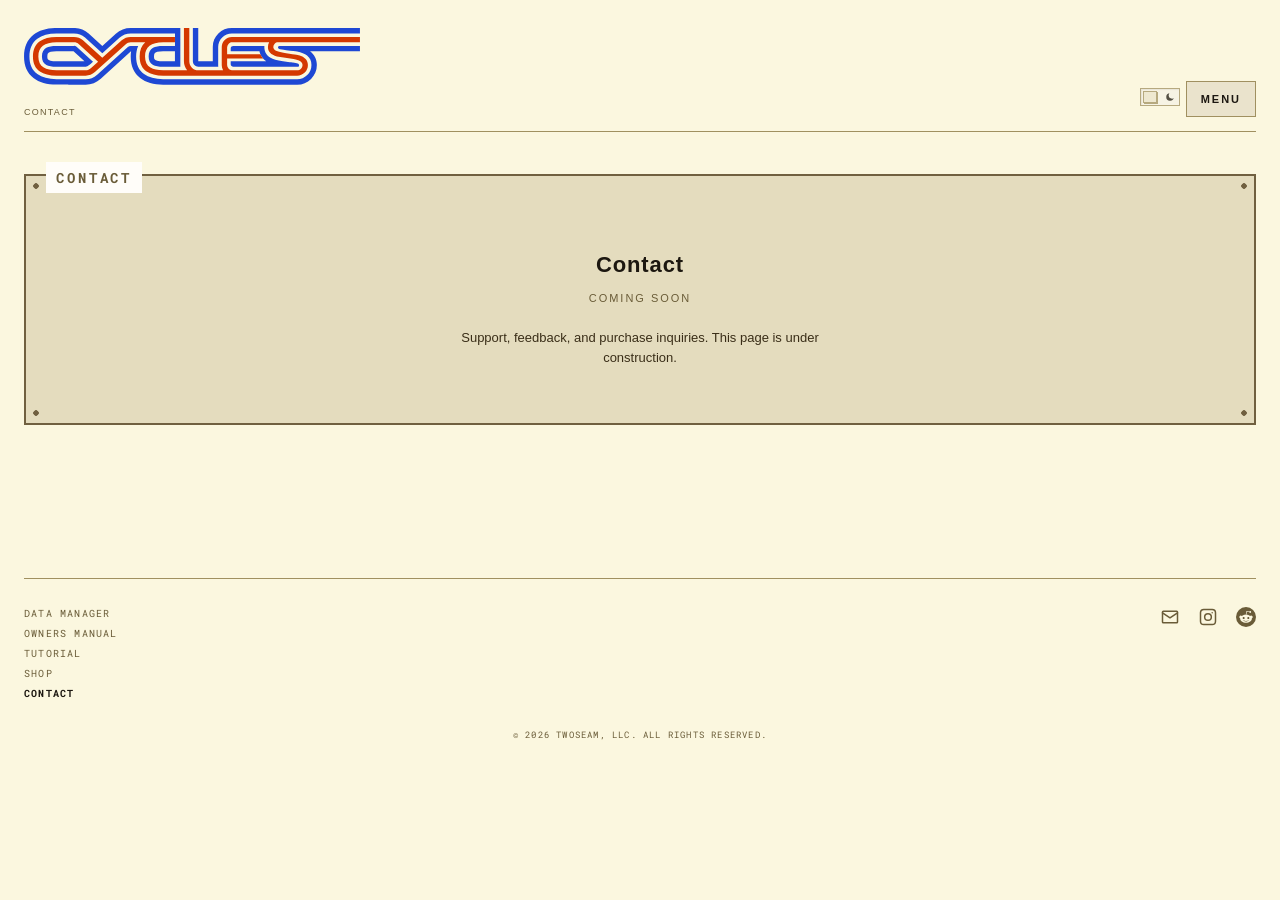
==== commit 49f3525a: "Width Fixes" ====
--- a/contact.html
+++ b/contact.html
@@ -13,15 +13,13 @@
 <div id="header"></div>
 <div id="menu-dropdown"></div>
 
-<div class="page-content">
-    <div class="module">
-        <div class="module-code">Contact</div>
-        <div class="placeholder-body">
-            <div class="placeholder-title">Contact</div>
-            <div class="placeholder-sub">Coming soon</div>
-            <div class="placeholder-copy">
-                Support, feedback, and purchase inquiries. This page is under construction.
-            </div>
+<div class="module">
+    <div class="module-code">Contact</div>
+    <div class="placeholder-body">
+        <div class="placeholder-title">Contact</div>
+        <div class="placeholder-sub">Coming soon</div>
+        <div class="placeholder-copy">
+            Support, feedback, and purchase inquiries. This page is under construction.
         </div>
     </div>
 </div>
--- a/cycles-shared.css
+++ b/cycles-shared.css
@@ -178,7 +178,8 @@
      • ≤600px         18/12 padding          (Narrow / Mobile)
    Pages that want a 2-column grid (data manager) layer it on top by
    setting display: grid + grid-template-areas inside the same media
-   query — no need to redeclare max-width or padding. */
+   query — no need to redeclare max-width or padding. Stub pages +
+   spec doc let their .module / wrapper fill #app directly. */
 #app {
     max-width: 850px;
     margin: 0 auto;
@@ -189,16 +190,6 @@
 }
 @media (max-width: 600px) {
     #app { padding: 18px 12px; }
-}
-
-/* Reading-content wrapper — used by stub pages + spec doc. Sits
-   inside #app and constrains a single column of text to a comfortable
-   reading width, even when the outer canvas is 1300 px wide. Pages
-   with a multi-column grid (data manager) skip this and use #app's
-   full width directly. */
-.page-content {
-    max-width: 760px;
-    margin: 0 auto;
 }
 
 /* ── Header ── */
